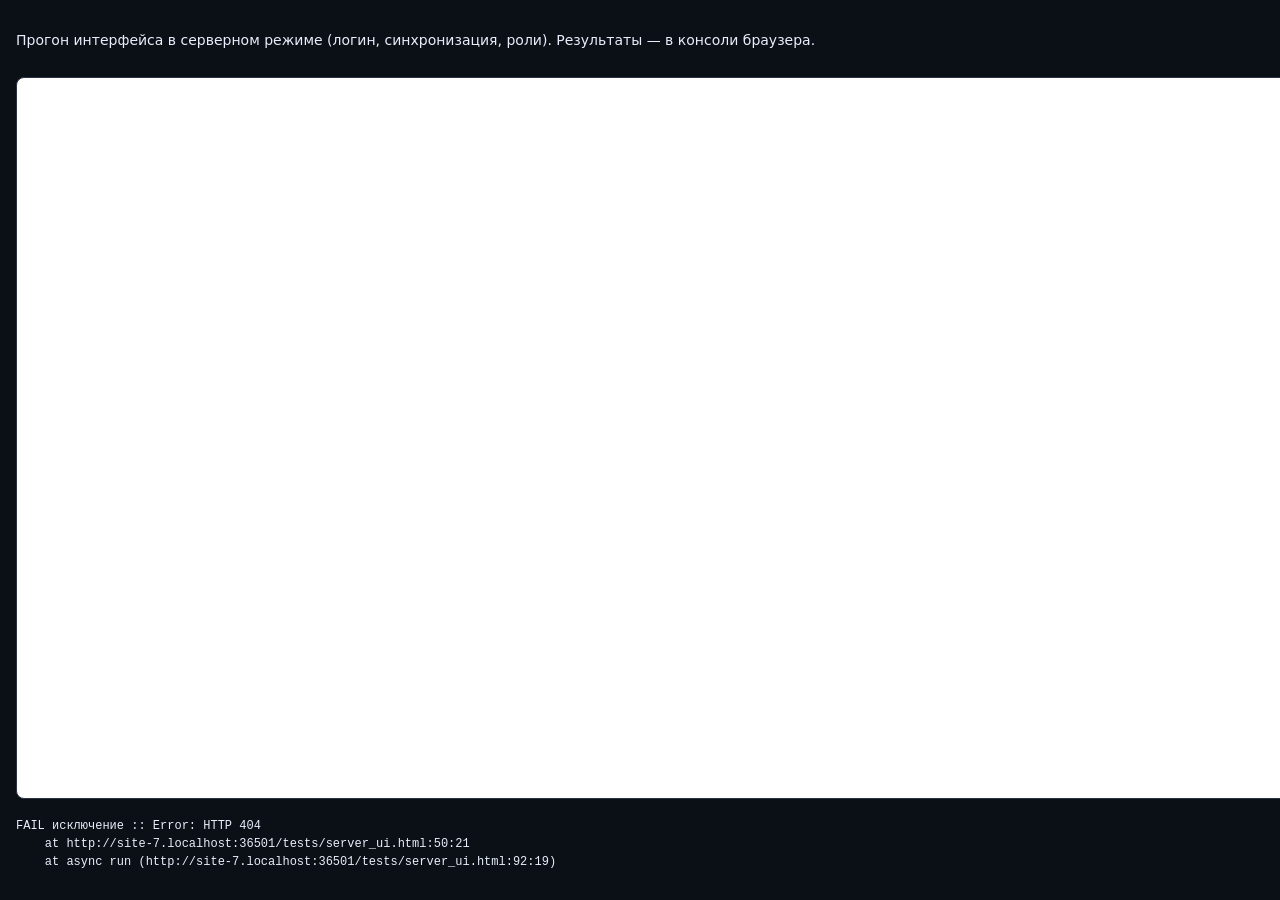
==== tests/server_ui.html @ 09519b64 "test: API и интерфейс серверного режима - tests/server_test.py — 51 проверка: вход, роли, CSRF, 409," ====
<!DOCTYPE html>
<html lang="ru">
<head>
<meta charset="utf-8">
<title>ProblemBook — тест серверного режима</title>
<style>
  body { font: 14px/1.5 system-ui, sans-serif; margin: 0; padding: 16px; background: #0b0f16; color: #e8eefb; }
  iframe { width: 1280px; height: 720px; border: 1px solid #2a3444; border-radius: 8px; background: #fff; margin-top: 12px; }
  #log { white-space: pre-wrap; font-family: ui-monospace, monospace; font-size: 12px; }
</style>
</head>
<body>
<p>Прогон интерфейса в серверном режиме (логин, синхронизация, роли). Результаты — в консоли браузера.</p>
<iframe id="frame" src="about:blank" title="ProblemBook"></iframe>
<pre id="log"></pre>
<script>
(function () {
  'use strict';
  var out = [];
  var csrf = null;

  function say(line) {
    out.push(line);
    console.log('[S] ' + line);
    document.getElementById('log').textContent = out.join('\n');
  }
  function ok(name, cond, extra) {
    say((cond ? 'PASS ' : 'FAIL ') + name + (extra === undefined ? '' : ' :: ' + extra));
  }
  function fails() { return out.filter(function (l) { return l.indexOf('FAIL') === 0; }).length; }
  function finish() {
    console.log('[S] ИТОГ: ' + (out.length - fails()) + ' PASS, ' + fails() + ' FAIL');
    console.log('SERVER_UI_DONE');
  }

  function api(path, options) {
    options = options || {};
    var headers = { 'Accept': 'application/json' };
    if (options.body) headers['Content-Type'] = 'application/json';
    if (csrf) headers['X-CSRF-Token'] = csrf;
    return fetch(path, {
      method: options.method || 'GET',
      headers: headers,
      body: options.body,
      credentials: 'same-origin',
      cache: 'no-store'
    }).then(function (r) {
      return r.json().catch(function () { return {}; }).then(function (data) {
        if (r.ok) return data;
        var error = new Error((data && data.error) || ('HTTP ' + r.status));
        error.status = r.status;
        throw error;
      });
    });
  }

  function login(name, password) {
    csrf = null;
    return api('/api/login', { method: 'POST', body: JSON.stringify({ name: name, password: password }) })
      .then(function (data) {
        csrf = data.csrf;
        return data;
      });
  }

  function loadFrame() {
    return new Promise(function (resolve, reject) {
      var frame = document.getElementById('frame');
      var done = false;
      var timer = setTimeout(function () {
        if (!done) reject(new Error('iframe: таймаут загрузки'));
      }, 20000);
      frame.onload = function () {
        setTimeout(function () {
          done = true;
          clearTimeout(timer);
          resolve(frame);
        }, 1200);
      };
      frame.src = '/?_=' + Date.now();
    });
  }

  function check(name, condition, extra) {
    ok(name, !!condition, extra);
  }

  async function run() {
    var frame, doc, win;

    /* --- сценарий 1: администратор --- */
    var session = await api('/api/session');
    check('до входа сессия анонимна', session.authenticated === false, JSON.stringify(session));

    try {
      await login('admin', 'wrong-password');
      check('неверный пароль не пускает', false, 'вход прошёл');
    } catch (error) {
      check('неверный пароль не пускает', error.status === 401, error.status);
    }

    var admin = await login('testadmin', 'adminpassword1');
    check('вход администратора', admin.user && admin.user.role === 'admin', JSON.stringify(admin.user));

    frame = await loadFrame();
    doc = frame.contentDocument;
    win = frame.contentWindow;

    check('страница проблембука загрузилась', /ProblemBook/.test(doc.title), doc.title);
    check('нет ошибки на странице', doc.getElementById('errBanner').hidden,
          doc.getElementById('errBanner').textContent);
    check('реестр загружен с сервера: 3 строки',
          doc.querySelectorAll('table.pb tbody tr').length === 3,
          String(doc.querySelectorAll('table.pb tbody tr').length));
    check('чип пользователя показан', !doc.getElementById('userChip').hidden);
    check('имя пользователя совпадает',
          doc.getElementById('userName').textContent === 'testadmin',
          doc.getElementById('userName').textContent);
    check('роль подписана', doc.getElementById('userRole').textContent.indexOf('администратор') >= 0,
          doc.getElementById('userRole').textContent);
    check('индикатор синхронизации: сохранено',
          !doc.getElementById('syncChip').hidden &&
          doc.getElementById('syncChip').textContent.indexOf('сохранено') >= 0,
          doc.getElementById('syncChip').textContent);
    check('вход не требуется повторно', doc.getElementById('loginLayer').hidden);
    check('кнопка «Новая проблема» доступна (не readonly)',
          !doc.body.classList.contains('is-readonly'));

    /* создание проблемы через интерфейс и проверка на сервере */
    doc.getElementById('newBtn').click();
    await new Promise(function (r) { setTimeout(r, 250); });
    check('форма создания открылась', !doc.getElementById('modalLayer').hidden);
    var title = doc.getElementById('f-title');
    title.value = 'Проблема из интерфейса серверного режима';
    title.dispatchEvent(new Event('input', { bubbles: true }));
    doc.getElementById('f-priority').value = 'P1';
    doc.getElementById('itemForm').requestSubmit();
    await new Promise(function (r) { setTimeout(r, 2500); });

    var afterCreate = await api('/api/state');
    var created = afterCreate.items.filter(function (i) {
      return i.title === 'Проблема из интерфейса серверного режима';
    }).length;
    check('правка из интерфейса ушла на сервер', created === 1, 'найдено: ' + created);
    check('в интерфейсе появилась строка',
          doc.querySelectorAll('table.pb tbody tr').length === 4,
          String(doc.querySelectorAll('table.pb tbody tr').length));

    /* --- сценарий 2: только чтение --- */
    await api('/api/logout', { method: 'POST' });
    csrf = null;
    var viewer = await login('testviewer', 'viewerpassword1');
    check('вход наблюдателя', viewer.user && viewer.user.role === 'viewer', JSON.stringify(viewer.user));

    frame = await loadFrame();
    doc = frame.contentDocument;

    check('наблюдатель видит реестр', doc.querySelectorAll('table.pb tbody tr').length === 4,
          String(doc.querySelectorAll('table.pb tbody tr').length));
    check('режим только чтения включён', doc.body.classList.contains('is-readonly'));
    check('кнопка «Новая проблема» скрыта',
          win.getComputedStyle(doc.getElementById('newBtn')).display === 'none',
          win.getComputedStyle(doc.getElementById('newBtn')).display);

    var firstRow = doc.querySelector('table.pb tbody tr');
    firstRow.click();
    await new Promise(function (r) { setTimeout(r, 300); });
    check('карточка открывается на чтение', doc.getElementById('drawer').classList.contains('is-open'));
    check('кнопка редактирования скрыта',
          win.getComputedStyle(doc.getElementById('drawerEdit')).display === 'none',
          win.getComputedStyle(doc.getElementById('drawerEdit')).display);
    check('смена статуса заблокирована', doc.getElementById('drawerStatus').disabled === true);

    finish();
  }

  run().catch(function (error) {
    say('FAIL исключение :: ' + (error && error.stack ? error.stack : error));
    finish();
  });
})();
</script>
</body>
</html>
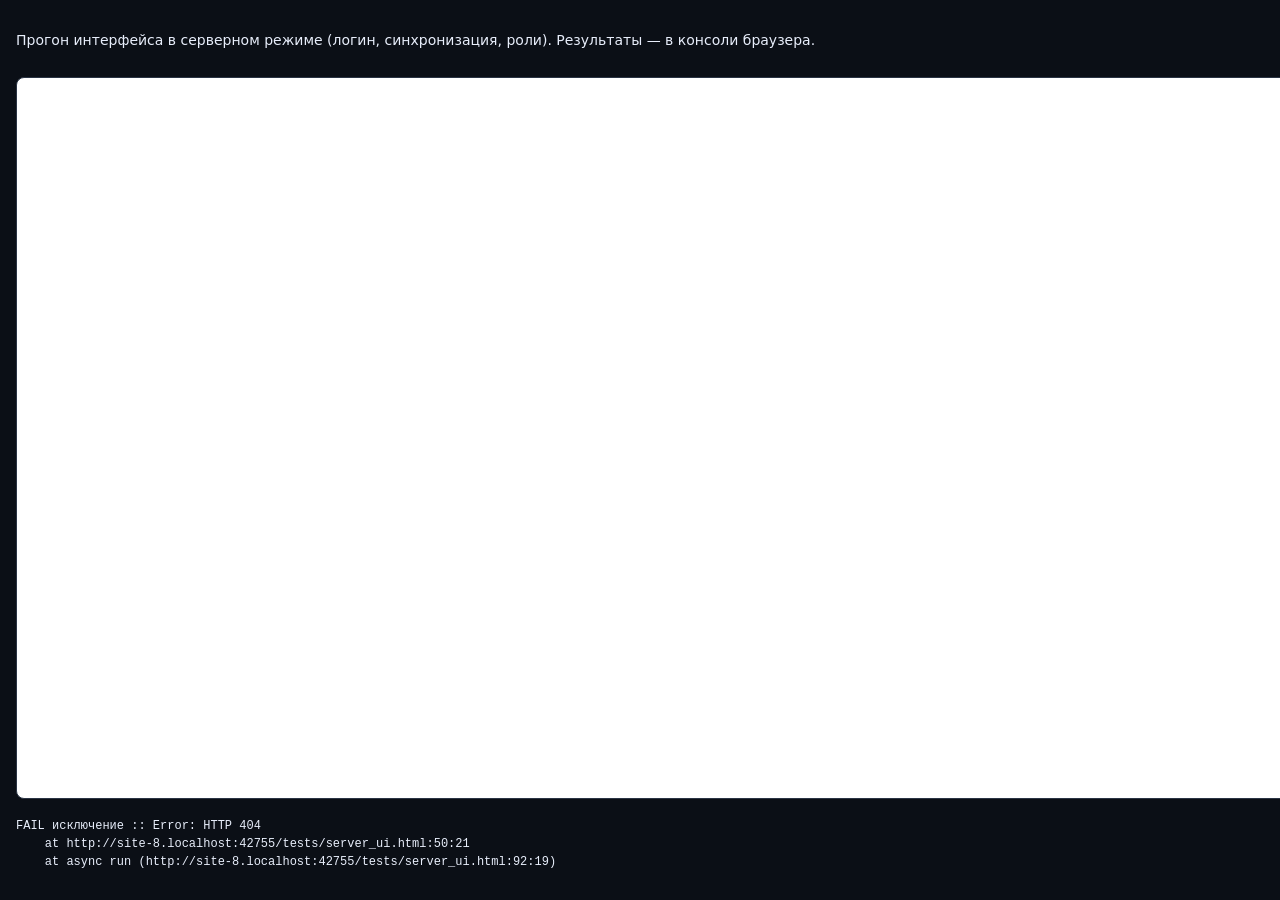
==== commit 48eaecad: "feat(branding): фирменные цвета, логотип и иконка ЭКРОСХИМ - палитра сайта ecohim.ru: #00875C основн" ====
--- a/tests/server_ui.html
+++ b/tests/server_ui.html
@@ -2,7 +2,7 @@
 <html lang="ru">
 <head>
 <meta charset="utf-8">
-<title>ProblemBook — тест серверного режима</title>
+<title>ЭКРОСХИМ — тест серверного режима</title>
 <style>
   body { font: 14px/1.5 system-ui, sans-serif; margin: 0; padding: 16px; background: #0b0f16; color: #e8eefb; }
   iframe { width: 1280px; height: 720px; border: 1px solid #2a3444; border-radius: 8px; background: #fff; margin-top: 12px; }
@@ -106,7 +106,7 @@
     doc = frame.contentDocument;
     win = frame.contentWindow;
 
-    check('страница проблембука загрузилась', /ProblemBook/.test(doc.title), doc.title);
+    check('страница проблембука загрузилась', /реестр проблем/.test(doc.title), doc.title);
     check('нет ошибки на странице', doc.getElementById('errBanner').hidden,
           doc.getElementById('errBanner').textContent);
     check('реестр загружен с сервера: 3 строки',
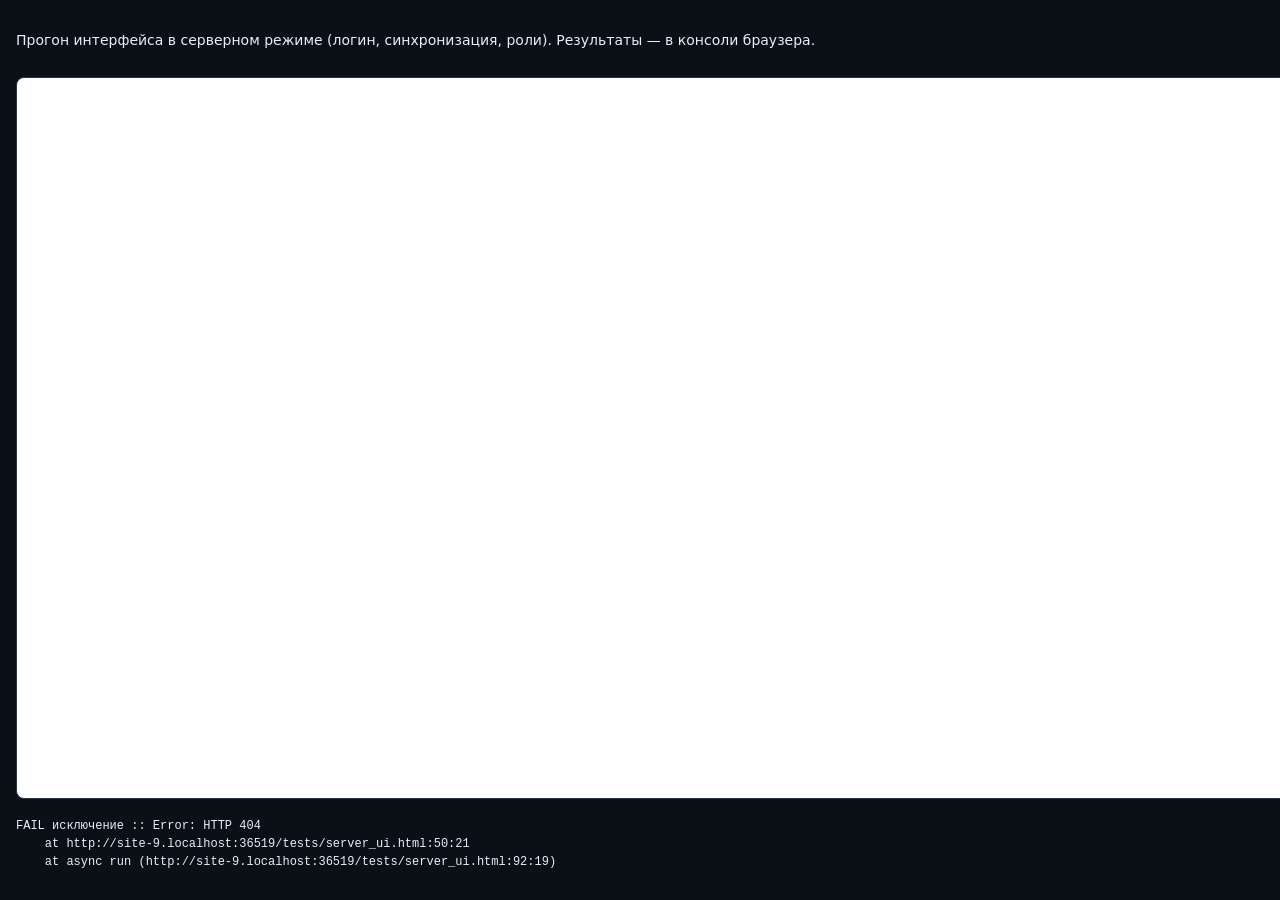
==== commit 2ac59503: "feat(branding): локальный Rubik, логотип для тёмной темы, печатная шапка - Rubik встроен локально: п" ====
--- a/tests/server_ui.html
+++ b/tests/server_ui.html
@@ -102,6 +102,8 @@
     var admin = await login('testadmin', 'adminpassword1');
     check('вход администратора', admin.user && admin.user.role === 'admin', JSON.stringify(admin.user));
 
+    var beforeLoad = await api('/api/state');
+
     frame = await loadFrame();
     doc = frame.contentDocument;
     win = frame.contentWindow;
@@ -125,6 +127,11 @@
     check('вход не требуется повторно', doc.getElementById('loginLayer').hidden);
     check('кнопка «Новая проблема» доступна (не readonly)',
           !doc.body.classList.contains('is-readonly'));
+
+    var afterLoad = await api('/api/state');
+    check('открытие страницы не создаёт новую версию реестра',
+          afterLoad.revision === beforeLoad.revision,
+          beforeLoad.revision + ' → ' + afterLoad.revision);
 
     /* создание проблемы через интерфейс и проверка на сервере */
     doc.getElementById('newBtn').click();
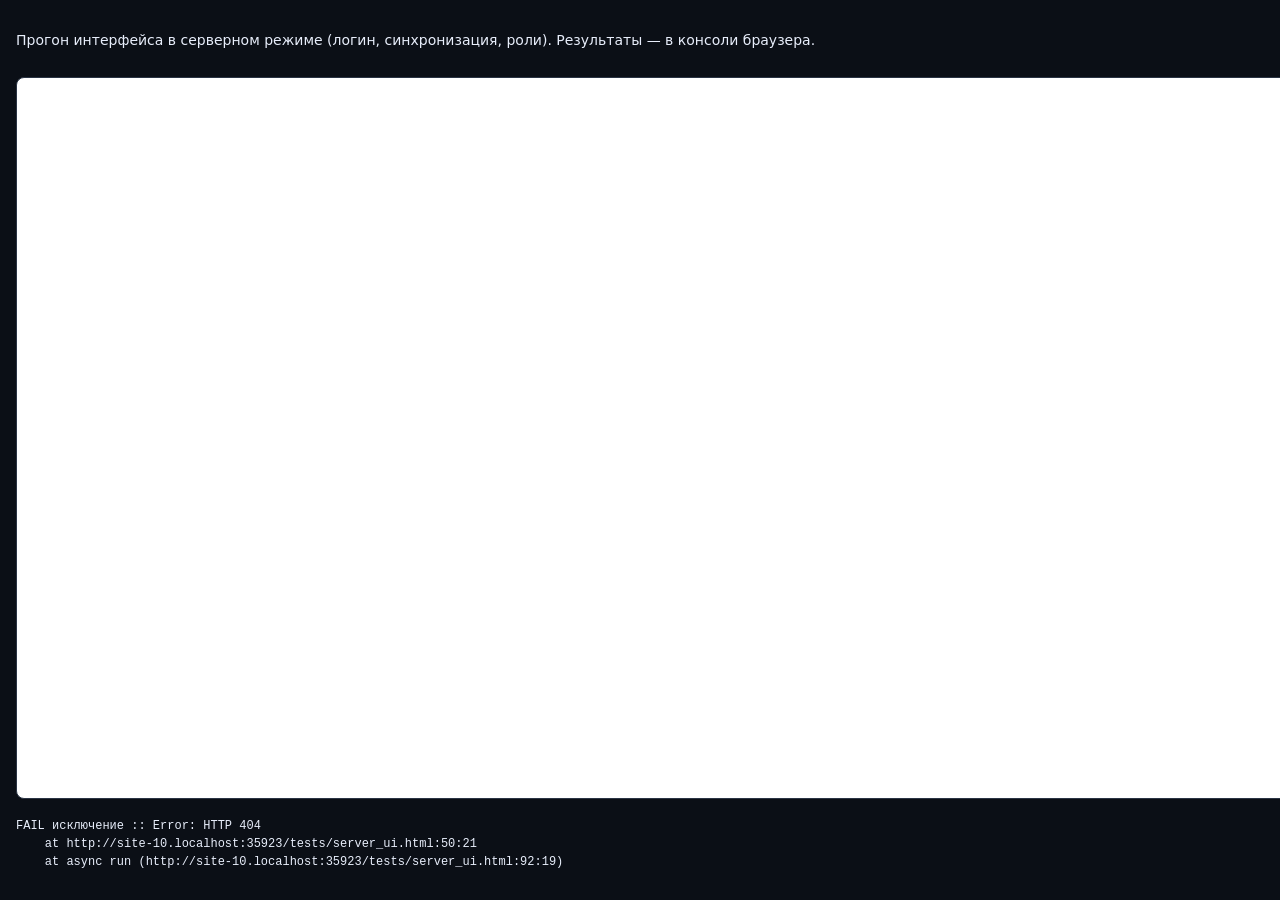
==== commit c9dd1f5f: "fix(ui): подпись о хранении данных и счётчик синхронизации зависят от режима В серверном режиме в са" ====
--- a/tests/server_ui.html
+++ b/tests/server_ui.html
@@ -124,6 +124,16 @@
           !doc.getElementById('syncChip').hidden &&
           doc.getElementById('syncChip').textContent.indexOf('сохранено') >= 0,
           doc.getElementById('syncChip').textContent);
+    check('счётчик показывает версию реестра',
+          /версия/i.test(doc.getElementById('syncChip').textContent),
+          doc.getElementById('syncChip').textContent);
+    check('подпись в сайдбаре говорит о сервере, а не о localStorage',
+          /сервер/i.test(doc.getElementById('storageHint').textContent) &&
+          !/localStorage/i.test(doc.getElementById('storageHint').textContent),
+          doc.getElementById('storageHint').textContent.slice(0, 90));
+    check('футер говорит про общий реестр на сервере',
+          /на сервере/i.test(doc.getElementById('storageNote').textContent),
+          doc.getElementById('storageNote').textContent);
     check('вход не требуется повторно', doc.getElementById('loginLayer').hidden);
     check('кнопка «Новая проблема» доступна (не readonly)',
           !doc.body.classList.contains('is-readonly'));
